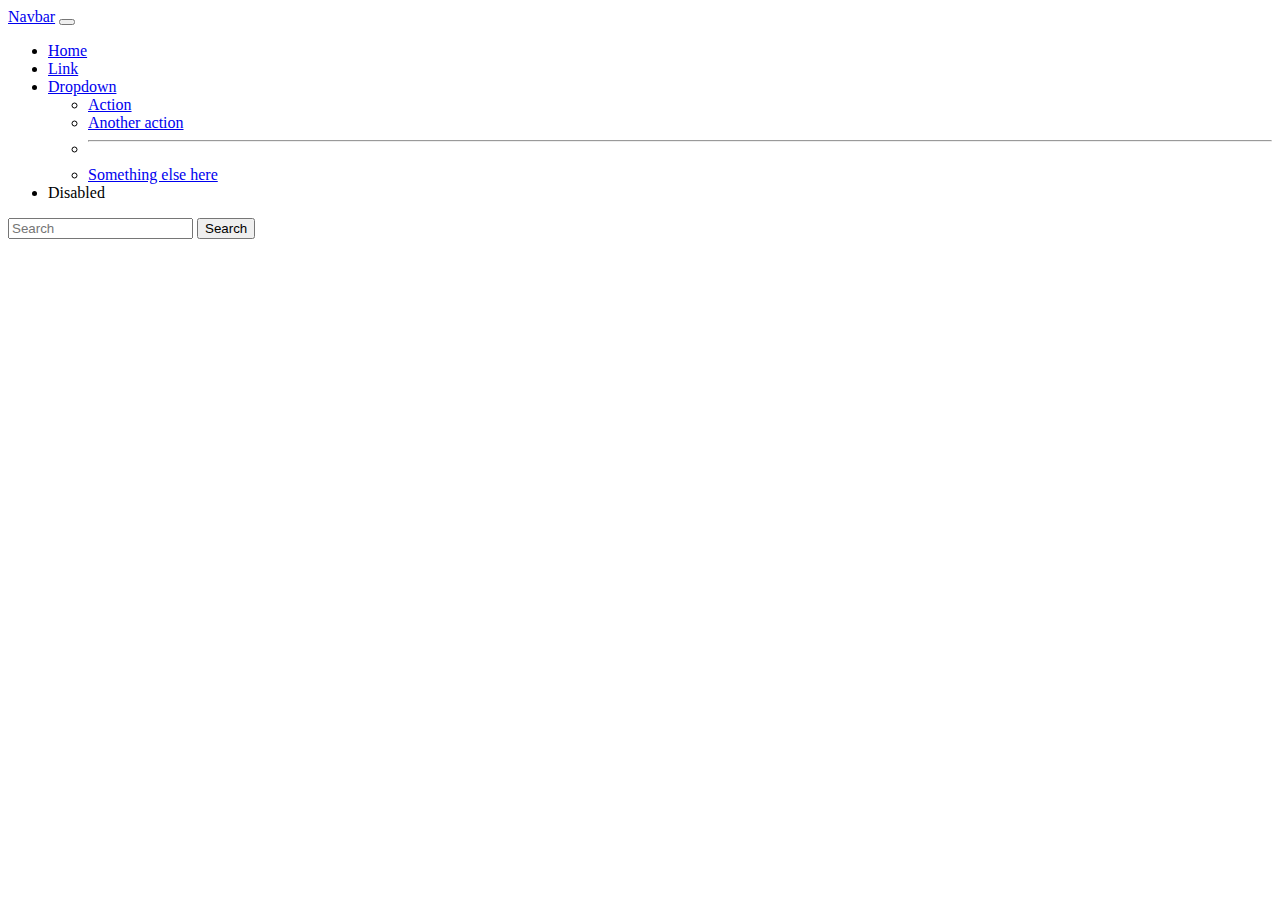
==== index.html @ 6d164ea2 "Utilizando a api" ====
<!doctype html>
<html lang="en">
  <head>
    <!-- Required meta tags -->
    <meta charset="utf-8">
    <meta name="viewport" content="width=device-width, initial-scale=1">
    
    <script src="https://ajax.googleapis.com/ajax/libs/jquery/3.6.0/jquery.min.js"></script>

    <!-- Bootstrap CSS -->
    <link href="https://cdn.jsdelivr.net/npm/bootstrap@5.1.3/dist/css/bootstrap.min.css" rel="stylesheet" integrity="sha384-1BmE4kWBq78iYhFldvKuhfTAU6auU8tT94WrHftjDbrCEXSU1oBoqyl2QvZ6jIW3" crossorigin="anonymous">

    
    <link rel="stylesheet" href="style.css">
  </head>
  <body>

    <nav class="navbar navbar-expand-lg navbar-light bg-light">
      <div class="container-fluid">

        <a class="navbar-brand" href="#">Navbar</a>
        <button class="navbar-toggler" type="button" data-bs-toggle="collapse" data-bs-target="#navbarSupportedContent" aria-controls="navbarSupportedContent" aria-expanded="false" aria-label="Toggle navigation">
          <span class="navbar-toggler-icon"></span>
        </button>
        <div class="collapse navbar-collapse" id="navbarSupportedContent">
          <ul class="navbar-nav me-auto mb-2 mb-lg-0">
            <li class="nav-item">
              <a class="nav-link active" aria-current="page" href="#">Home</a>
            </li>
            <li class="nav-item">
              <a class="nav-link" href="#">Link</a>
            </li>
            <li class="nav-item dropdown">
              <a class="nav-link dropdown-toggle" href="#" id="navbarDropdown" role="button" data-bs-toggle="dropdown" aria-expanded="false">
                Dropdown
              </a>
              <ul class="dropdown-menu" aria-labelledby="navbarDropdown">
                <li><a class="dropdown-item" href="#">Action</a></li>
                <li><a class="dropdown-item" href="#">Another action</a></li>
                <li><hr class="dropdown-divider"></li>
                <li><a class="dropdown-item" href="#">Something else here</a></li>
              </ul>
            </li>
            <li class="nav-item">
              <a class="nav-link disabled">Disabled</a>
            </li>
          </ul>

          <form class="d-flex" id="form-submit">
            <input class="form-control me-2" id="word" type="text" placeholder="Search" aria-label="Search">
            <button class="btn btn-outline-success" type="submit">Search</button>
          </form>

          <p id="the-word"></p>
          <p id="phonetic"></p>

        </div>
      </div>
    </nav>

  </body>
  <script src="script.js"></script>
</html>
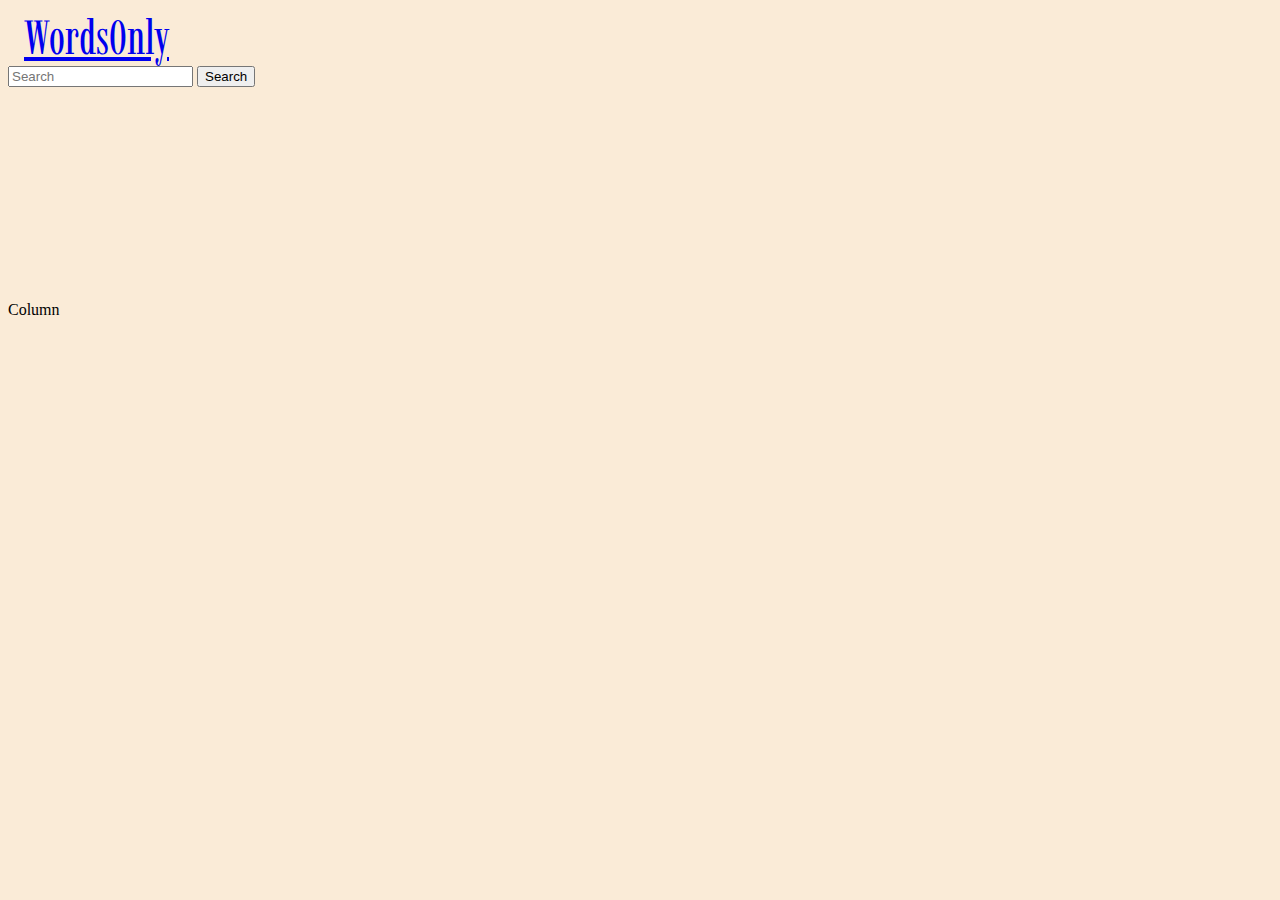
==== commit 4222aa7e: "Api funcionando" ====
--- a/index.html
+++ b/index.html
@@ -9,55 +9,51 @@
 
     <!-- Bootstrap CSS -->
     <link href="https://cdn.jsdelivr.net/npm/bootstrap@5.1.3/dist/css/bootstrap.min.css" rel="stylesheet" integrity="sha384-1BmE4kWBq78iYhFldvKuhfTAU6auU8tT94WrHftjDbrCEXSU1oBoqyl2QvZ6jIW3" crossorigin="anonymous">
-
+    <link rel="preconnect" href="https://fonts.googleapis.com">
+<link rel="preconnect" href="https://fonts.gstatic.com" crossorigin>
+<link href="https://fonts.googleapis.com/css2?family=Imbue:wght@900&family=Tinos:ital,wght@0,400;0,700;1,400;1,700&display=swap" rel="stylesheet">
     
     <link rel="stylesheet" href="style.css">
   </head>
+
   <body>
-
     <nav class="navbar navbar-expand-lg navbar-light bg-light">
       <div class="container-fluid">
 
-        <a class="navbar-brand" href="#">Navbar</a>
-        <button class="navbar-toggler" type="button" data-bs-toggle="collapse" data-bs-target="#navbarSupportedContent" aria-controls="navbarSupportedContent" aria-expanded="false" aria-label="Toggle navigation">
-          <span class="navbar-toggler-icon"></span>
-        </button>
-        <div class="collapse navbar-collapse" id="navbarSupportedContent">
-          <ul class="navbar-nav me-auto mb-2 mb-lg-0">
-            <li class="nav-item">
-              <a class="nav-link active" aria-current="page" href="#">Home</a>
-            </li>
-            <li class="nav-item">
-              <a class="nav-link" href="#">Link</a>
-            </li>
-            <li class="nav-item dropdown">
-              <a class="nav-link dropdown-toggle" href="#" id="navbarDropdown" role="button" data-bs-toggle="dropdown" aria-expanded="false">
-                Dropdown
-              </a>
-              <ul class="dropdown-menu" aria-labelledby="navbarDropdown">
-                <li><a class="dropdown-item" href="#">Action</a></li>
-                <li><a class="dropdown-item" href="#">Another action</a></li>
-                <li><hr class="dropdown-divider"></li>
-                <li><a class="dropdown-item" href="#">Something else here</a></li>
-              </ul>
-            </li>
-            <li class="nav-item">
-              <a class="nav-link disabled">Disabled</a>
-            </li>
-          </ul>
+        <a class=" title navbar-brand" href="#">WordsOnly</a>
 
           <form class="d-flex" id="form-submit">
             <input class="form-control me-2" id="word" type="text" placeholder="Search" aria-label="Search">
-            <button class="btn btn-outline-success" type="submit">Search</button>
+            <button class="btn" type="submit">Search</button>
           </form>
 
-          <p id="the-word"></p>
-          <p id="phonetic"></p>
-
-        </div>
       </div>
     </nav>
 
+    <div class="container-fluid">
+      <div class="row">
+        <div class="layout col">
+          <div class="row">
+            <h1 id="the-word"></h1>
+            <h6 id="the-phonetic"></h6>
+          </div>
+          <div class="row">
+            <h3 id="the-definition"></h3>
+          </div>
+          <div>
+            <h5  id="the-example"></h5>
+          </div>
+          <div>
+            <h5  id="the-origin"></h5>
+          </div>
+          
+        </div>
+        <div class="col">
+          Column
+        </div>
+      </div>    
+    
+    </div>
   </body>
   <script src="script.js"></script>
 </html>--- a/style.css
+++ b/style.css
@@ -0,0 +1,28 @@
+@import url('https://fonts.googleapis.com/css2?family=Imbue:wght@900&family=Tinos:ital,wght@0,400;0,700;1,400;1,700&display=swap');
+
+body{
+    font-family: "Tinos" ;
+    background-color:antiquewhite;
+}
+
+h1 {
+    font-weight: 700;
+    font-size: 5rem;
+}
+
+h3 {
+    font-weight: bolder;
+}
+
+nav{
+    background-color: antiquewhite;
+}
+
+.layout {
+    padding: 5rem;
+}
+
+.title {
+    font-family: "Imbue";
+    font-size: 3rem;padding: 1rem;
+}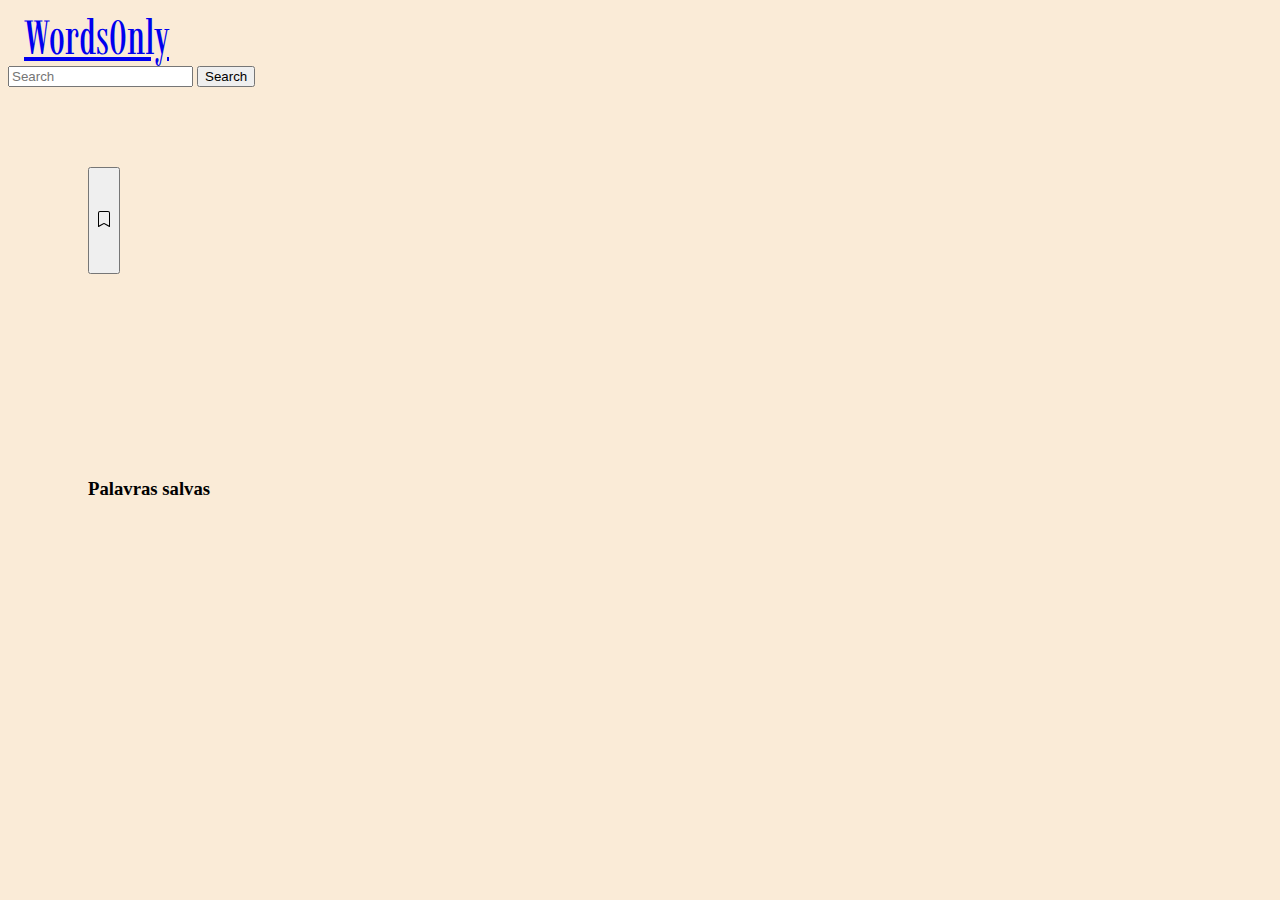
==== commit d33ddabd: "LocalStorage" ====
--- a/index.html
+++ b/index.html
@@ -24,7 +24,7 @@
 
           <form class="d-flex" id="form-submit">
             <input class="form-control me-2" id="word" type="text" placeholder="Search" aria-label="Search">
-            <button class="btn" type="submit">Search</button>
+            <button class="btn btn-outline-dark" type="submit">Search</button>
           </form>
 
       </div>
@@ -34,7 +34,14 @@
       <div class="row">
         <div class="layout col">
           <div class="row">
+            <div class="title-display col">
             <h1 id="the-word"></h1>
+            <button class="btn" id="save-word" type="submit">
+              <svg xmlns="http://www.w3.org/2000/svg" width="16" height="16" fill="currentColor" class="bi bi-bookmark" viewBox="0 0 16 16">
+                <path d="M2 2a2 2 0 0 1 2-2h8a2 2 0 0 1 2 2v13.5a.5.5 0 0 1-.777.416L8 13.101l-5.223 2.815A.5.5 0 0 1 2 15.5V2zm2-1a1 1 0 0 0-1 1v12.566l4.723-2.482a.5.5 0 0 1 .554 0L13 14.566V2a1 1 0 0 0-1-1H4z"/>
+              </svg>
+            </button>
+          </div>
             <h6 id="the-phonetic"></h6>
           </div>
           <div class="row">
@@ -48,8 +55,8 @@
           </div>
           
         </div>
-        <div class="col">
-          Column
+        <div class="salvas col">
+          <h3> Palavras salvas </h3>
         </div>
       </div>    
     
--- a/style.css
+++ b/style.css
@@ -22,7 +22,16 @@
     padding: 5rem;
 }
 
+.title-display {
+    display: flex;
+    flex-direction: row;
+}
+
 .title {
     font-family: "Imbue";
     font-size: 3rem;padding: 1rem;
+}
+
+.salvas {
+    padding: 5rem;
 }